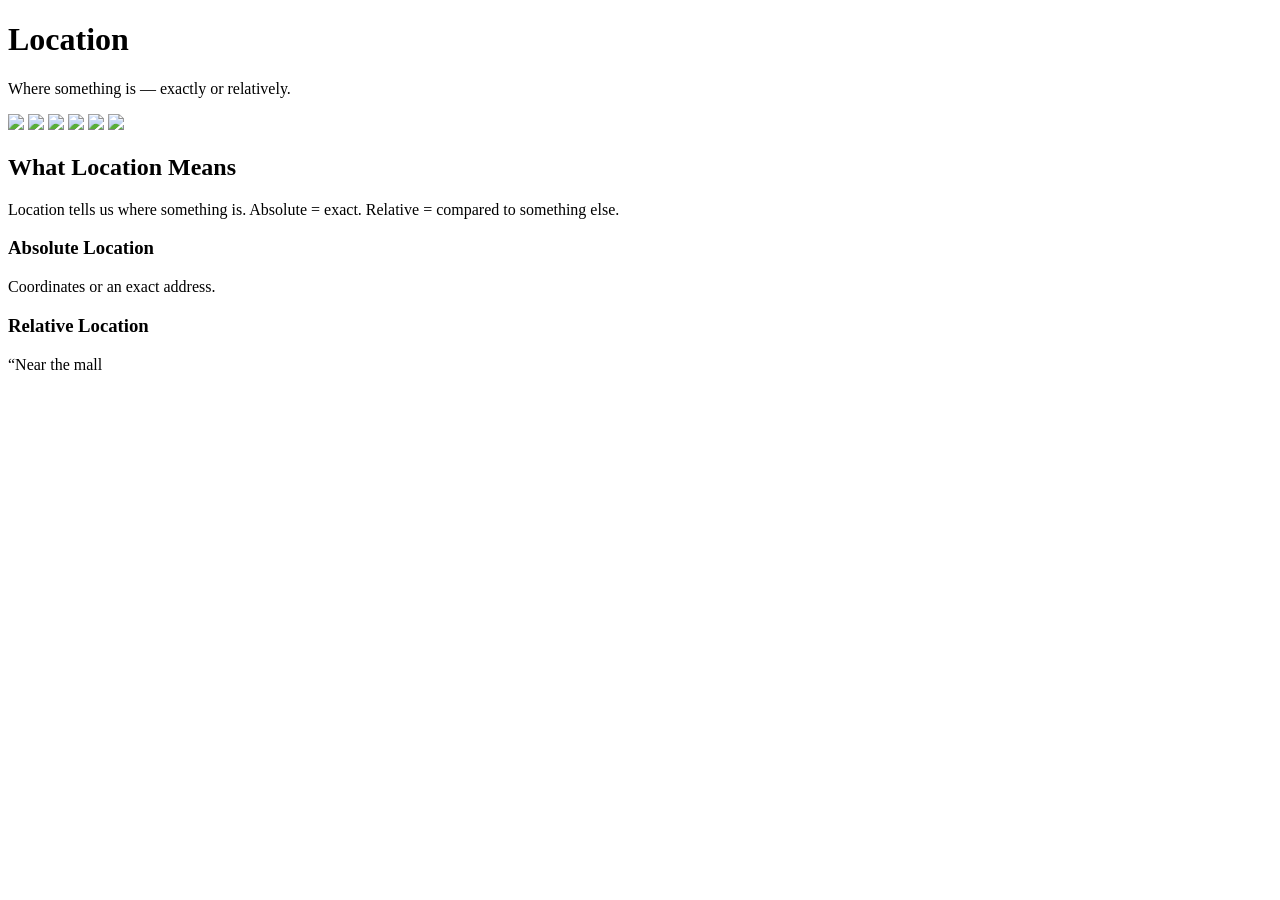
==== location.html @ 1b2ef998 "Create location.html" ====
<!DOCTYPE html>
<html lang="en">
<head>
  <meta charset="UTF-8">
  <title>Location </title>
  <link rel="stylesheet" href="style.css">

  <script>
    document.addEventListener("mousemove", function(e) {
      const sparkle = document.createElement("div");
      sparkle.className = "cursor-sparkle";
      sparkle.style.left = e.pageX + "px";
      sparkle.style.top = e.pageY + "px";
      document.body.appendChild(sparkle);
      setTimeout(() => sparkle.remove(), 500);
    });
  </script>
</head>

<body class="theme-body">

<div class="sparkle-container"></div>

<script>
function createSparkle() {
  const sparkle = document.createElement("div");
  sparkle.className = "sparkle";
  sparkle.style.left = Math.random() * window.innerWidth + "px";
  sparkle.style.animationDuration = (Math.random() * 4 + 4) + "s";
  document.querySelector(".sparkle-container").appendChild(sparkle);
  setTimeout(() => sparkle.remove(), 7000);
}
setInterval(createSparkle, 300);
</script>

<div class="theme-wrapper">

  <header class="theme-header">
    <h1> Location </h1>
    <p>Where something is — exactly or relatively.</p>
  </header>

  <nav class="charm-nav">
    <a href="index.html"><img src="https://i.imgur.com/8zF8X.gif"></a>
    <a href="movement.html"><img src="https://i.imgur.com/7yZ8F.gif"></a>
    <a href="region.html"><img src="https://i.imgur.com/2QxQF.gif"></a>
    <a href="hei.html"><img src="https://i.imgur.com/9Yf8C.gif"></a>
    <a href="location.html"><img src="https://i.imgur.com/5tF8X.gif"></a>
    <a href="place.html"><img src="https://i.imgur.com/4yF8C.gif"></a>
  </nav>

  <div class="sparkle-divider"></div>

  <section class="theme-content">
    <h2>What Location Means</h2>
    <p>Location tells us where something is. Absolute = exact. Relative = compared to something else.</p>

    <h3>Absolute Location</h3>
    <p>Coordinates or an exact address.</p>

    <h3>Relative Location</h3>
    <p>“Near the mall
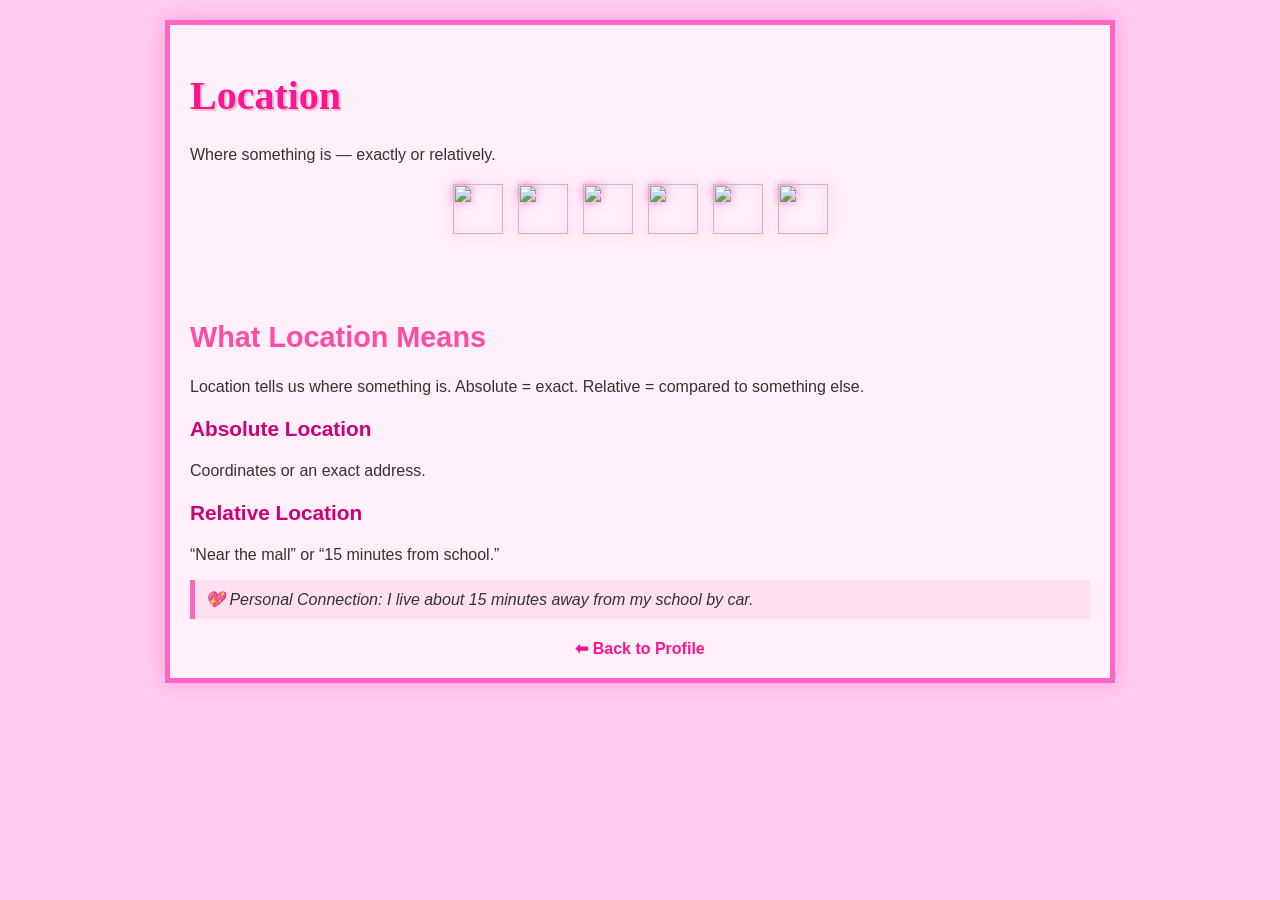
==== commit 735e196d: "Update location.html" ====
--- a/location.html
+++ b/location.html
@@ -59,4 +59,16 @@
     <p>Coordinates or an exact address.</p>
 
     <h3>Relative Location</h3>
-    <p>“Near the mall
+    <p>“Near the mall” or “15 minutes from school.”</p>
+
+    <p class="personal">💖 Personal Connection: I live about 15 minutes away from my school by car.</p>
+  </section>
+
+  <footer class="footer">
+    <a href="index.html">⬅ Back to Profile</a>
+  </footer>
+
+</div>
+
+</body>
+</html>
--- a/style.css
+++ b/style.css
@@ -0,0 +1,174 @@
+/* Pink Heart Cursor */
+body {
+  cursor: url('https://i.imgur.com/0Zf7Y.png'), auto;
+  margin: 0;
+  padding: 0;
+  background: #ffccf2 url('https://i.imgur.com/7yZ8F.gif');
+  font-family: "Comic Sans MS", "Trebuchet MS", Arial;
+  color: #333;
+}
+
+/* Glitter Cursor Trail */
+.cursor-sparkle {
+  position: absolute;
+  width: 12px;
+  height: 12px;
+  background: url('https://i.imgur.com/7yZ8F.gif');
+  background-size: cover;
+  pointer-events: none;
+  animation: sparkleFade 0.5s linear forwards;
+}
+
+@keyframes sparkleFade {
+  from { opacity: 1; transform: scale(1); }
+  to { opacity: 0; transform: scale(0.3); }
+}
+
+/* Floating Sparkles */
+.sparkle-container {
+  position: fixed;
+  top: 0;
+  left: 0;
+  width: 100%;
+  height: 100%;
+  pointer-events: none;
+  overflow: hidden;
+  z-index: 9999;
+}
+
+.sparkle {
+  position: absolute;
+  width: 20px;
+  height: 20px;
+  background: url('https://i.imgur.com/2QxQF.gif');
+  background-size: cover;
+  animation: floatSparkle 6s linear infinite;
+  opacity: 0.8;
+}
+
+@keyframes floatSparkle {
+  from { transform: translateY(100vh) rotate(0deg); }
+  to { transform: translateY(-10vh) rotate(360deg); }
+}
+
+/* Sparkly Divider */
+.sparkle-divider {
+  width: 100%;
+  height: 40px;
+  background: url('https://i.imgur.com/2QxQF.gif') center no-repeat;
+  background-size: contain;
+  margin: 20px 0;
+}
+
+/* Charm Bracelet Navigation */
+.charm-nav {
+  display: flex;
+  justify-content: center;
+  gap: 15px;
+  margin: 20px 0;
+}
+
+.charm-nav img {
+  width: 50px;
+  height: 50px;
+  filter: drop-shadow(0 0 5px #ff66c4);
+  transition: transform 0.2s ease;
+}
+
+.charm-nav img:hover {
+  transform: scale(1.2) rotate(5deg);
+}
+
+/* Comment Wall */
+.comment-wall {
+  background: #fff0fa;
+  border: 4px solid #ff66c4;
+  padding: 20px;
+  margin-top: 40px;
+  box-shadow: 0 0 15px #ff99d6;
+}
+
+.comment-wall h2 {
+  font-family: "Brush Script MT", cursive;
+  font-size: 2rem;
+  color: #ff1493;
+  text-align: center;
+  margin-bottom: 20px;
+}
+
+.comment {
+  background: #ffe6f7;
+  border-left: 5px solid #ff66c4;
+  padding: 10px;
+  margin-bottom: 15px;
+}
+
+.comment .user {
+  font-weight: bold;
+  color: #cc007a;
+  margin-bottom: 5px;
+}
+
+/* Layout for profile and theme pages */
+.profile-wrapper,
+.theme-wrapper {
+  width: 900px;
+  margin: 20px auto;
+  background: #fff0fa;
+  border: 5px solid #ff66c4;
+  box-shadow: 0 0 20px #ff99d6;
+  padding: 20px;
+}
+
+.profile-header h1,
+.theme-header h1 {
+  font-size: 2.5rem;
+  color: #ff1493;
+  text-shadow: 2px 2px #ffc0cb;
+  font-family: "Brush Script MT", cursive;
+}
+
+.tagline {
+  text-align: center;
+  color: #cc007a;
+  font-style: italic;
+}
+
+/* Theme content */
+.theme-content h2 {
+  color: #ff4da6;
+  font-size: 1.8rem;
+}
+
+.theme-content h3 {
+  color: #cc007a;
+  font-size: 1.3rem;
+}
+
+.personal {
+  background: #ffe0f0;
+  border-left: 5px solid #ff66c4;
+  padding: 10px;
+  margin-top: 15px;
+  font-style: italic;
+}
+
+/* Links */
+a {
+  color: #ff1493;
+  font-weight: bold;
+  text-decoration: none;
+}
+
+a:hover {
+  color: #ff66c4;
+  text-decoration: underline;
+}
+
+/* Footer */
+.footer {
+  text-align: center;
+  margin-top: 20px;
+  font-size: 1rem;
+  color: #cc007a;
+}
